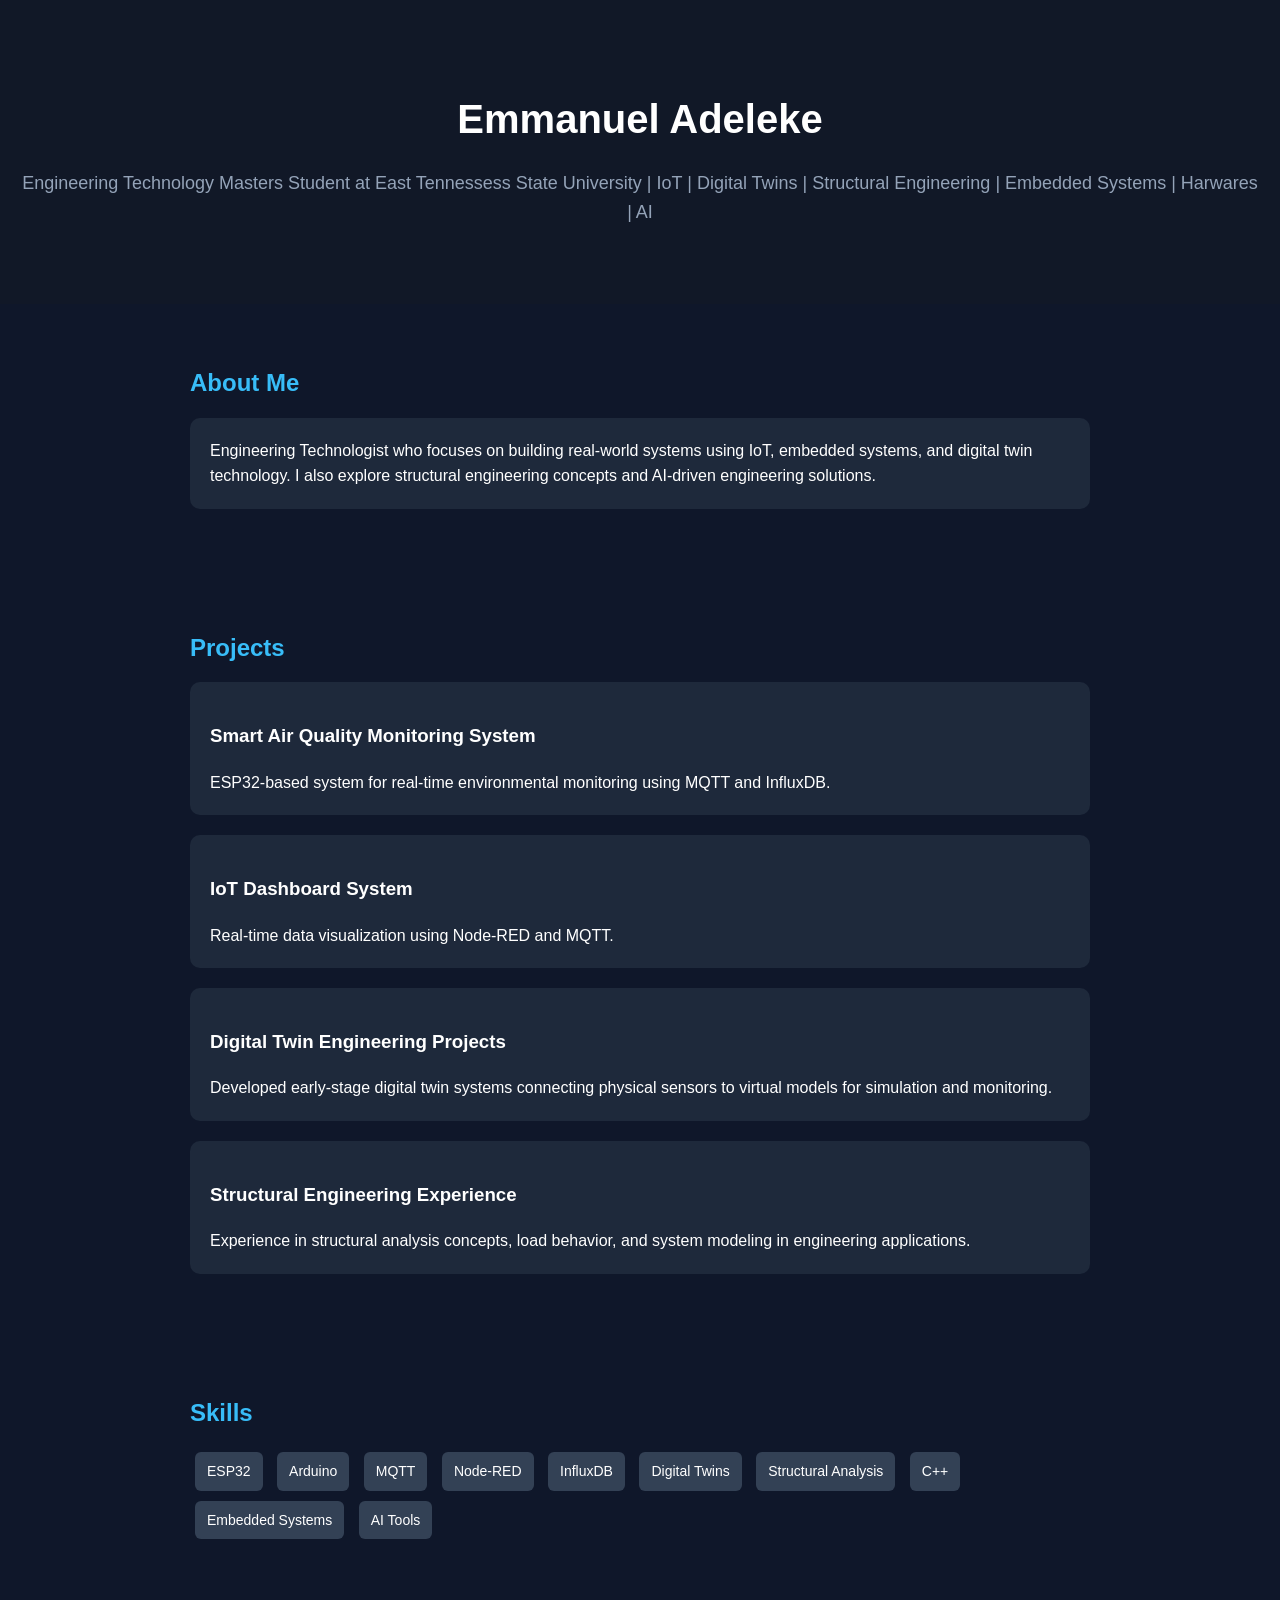
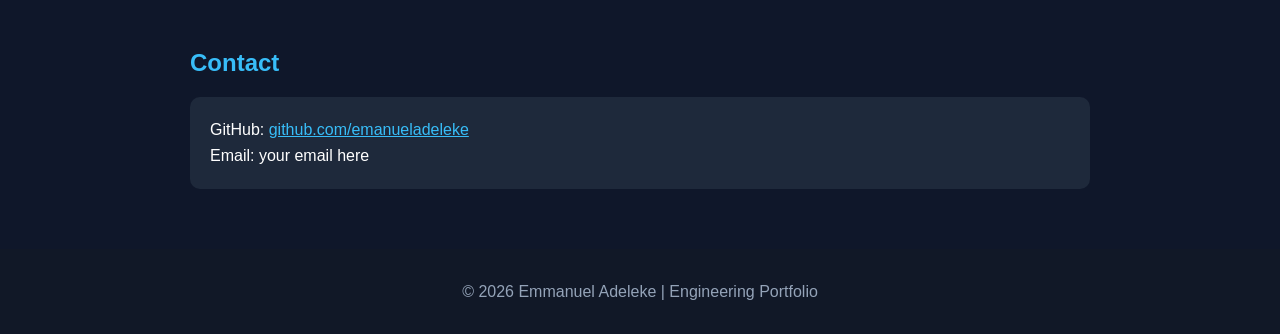
==== index.html @ 8ce7a8c0 "Create initial portfolio webpage layout" ====
<!DOCTYPE html>
<html lang="en">
<head>
  <meta charset="UTF-8" />
  <meta name="viewport" content="width=device-width, initial-scale=1.0"/>
  <title>Emmanuel Adeleke Portfolio</title>

  <style>
    body {
      margin: 0;
      font-family: Arial, sans-serif;
      background: #0f172a;
      color: white;
      line-height: 1.6;
    }

    header {
      padding: 60px 20px;
      text-align: center;
      background: #111827;
    }

    header h1 {
      font-size: 40px;
      margin-bottom: 10px;
    }

    header p {
      color: #94a3b8;
      font-size: 18px;
    }

    section {
      padding: 40px 20px;
      max-width: 900px;
      margin: auto;
    }

    h2 {
      color: #38bdf8;
      margin-bottom: 15px;
    }

    .card {
      background: #1e293b;
      padding: 20px;
      border-radius: 10px;
      margin-bottom: 20px;
    }

    .skills span {
      display: inline-block;
      background: #334155;
      padding: 8px 12px;
      margin: 5px;
      border-radius: 6px;
      font-size: 14px;
    }

    footer {
      text-align: center;
      padding: 30px;
      background: #111827;
      color: #94a3b8;
    }

    a {
      color: #38bdf8;
    }
  </style>
</head>

<body>

<header>
  <h1>Emmanuel Adeleke</h1>
  <p> Engineering Technology Masters Student at East Tennessess State University | IoT | Digital Twins | Structural Engineering | Embedded Systems | Harwares | AI</p>
</header>

<section>
  <h2>About Me</h2>
  <div class="card">
    Engineering Technologist who focuses on building real-world systems using IoT, embedded systems, and digital twin technology. I also explore structural engineering concepts and AI-driven engineering solutions.
  </div>
</section>

<section>
  <h2>Projects</h2>

  <div class="card">
    <h3>Smart Air Quality Monitoring System</h3>
    ESP32-based system for real-time environmental monitoring using MQTT and InfluxDB.
  </div>

  <div class="card">
    <h3>IoT Dashboard System</h3>
    Real-time data visualization using Node-RED and MQTT.
  </div>

  <div class="card">
    <h3>Digital Twin Engineering Projects</h3>
    Developed early-stage digital twin systems connecting physical sensors to virtual models for simulation and monitoring.
  </div>

  <div class="card">
    <h3>Structural Engineering Experience</h3>
    Experience in structural analysis concepts, load behavior, and system modeling in engineering applications.
  </div>
</section>

<section>
  <h2>Skills</h2>
  <div class="skills">
    <span>ESP32</span>
    <span>Arduino</span>
    <span>MQTT</span>
    <span>Node-RED</span>
    <span>InfluxDB</span>
    <span>Digital Twins</span>
    <span>Structural Analysis</span>
    <span>C++</span>
    <span>Embedded Systems</span>
    <span>AI Tools</span>
  </div>
</section>

<section>
  <h2>Contact</h2>
  <div class="card">
    GitHub: <a href="https://github.com/emanueladeleke">github.com/emanueladeleke</a><br/>
    Email: your email here
  </div>
</section>

<footer>
  © 2026 Emmanuel Adeleke | Engineering Portfolio
</footer>

</body>
</html>
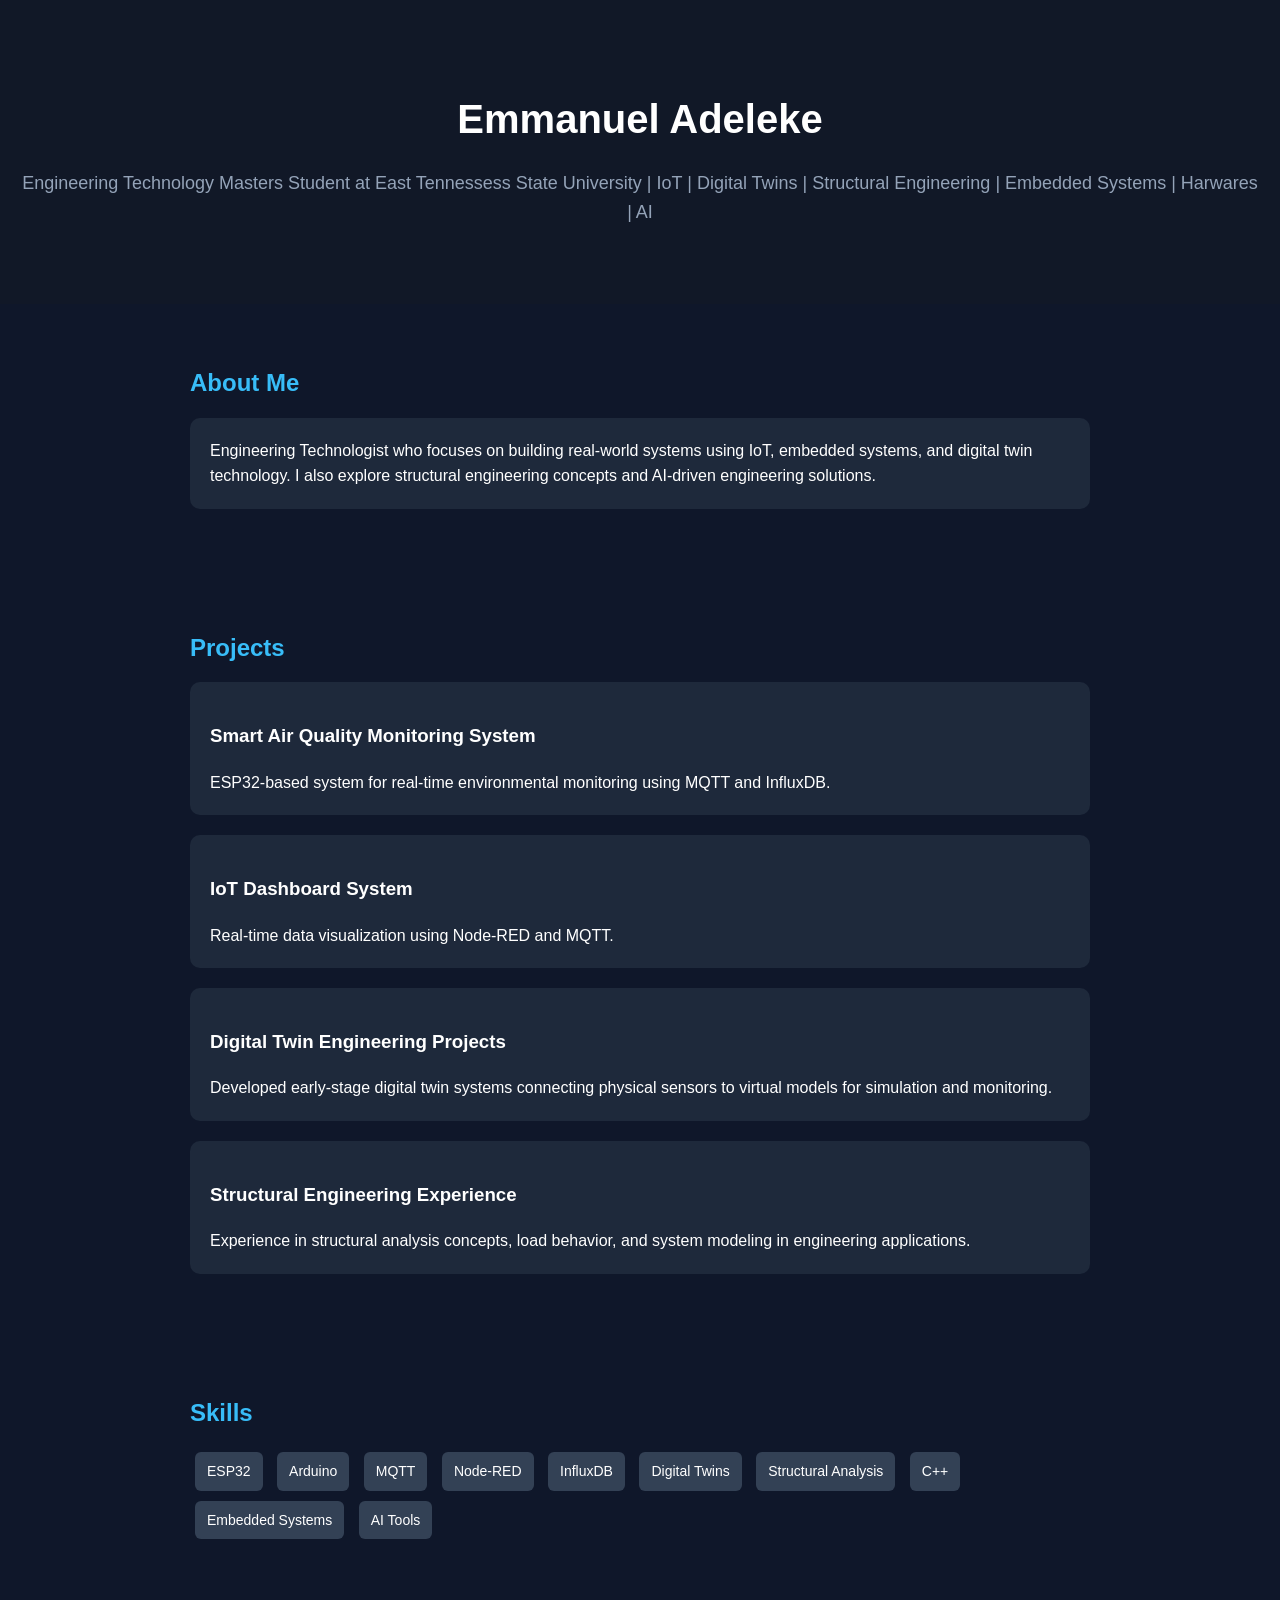
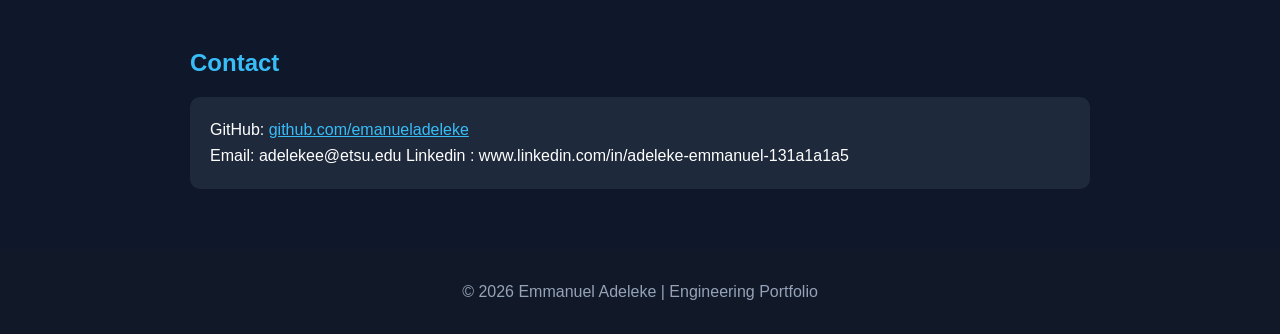
==== commit be1afb20: "Update contact information in index.html" ====
--- a/index.html
+++ b/index.html
@@ -128,7 +128,8 @@
   <h2>Contact</h2>
   <div class="card">
     GitHub: <a href="https://github.com/emanueladeleke">github.com/emanueladeleke</a><br/>
-    Email: your email here
+    Email: adelekee@etsu.edu
+    Linkedin : www.linkedin.com/in/adeleke-emmanuel-131a1a1a5
   </div>
 </section>
 
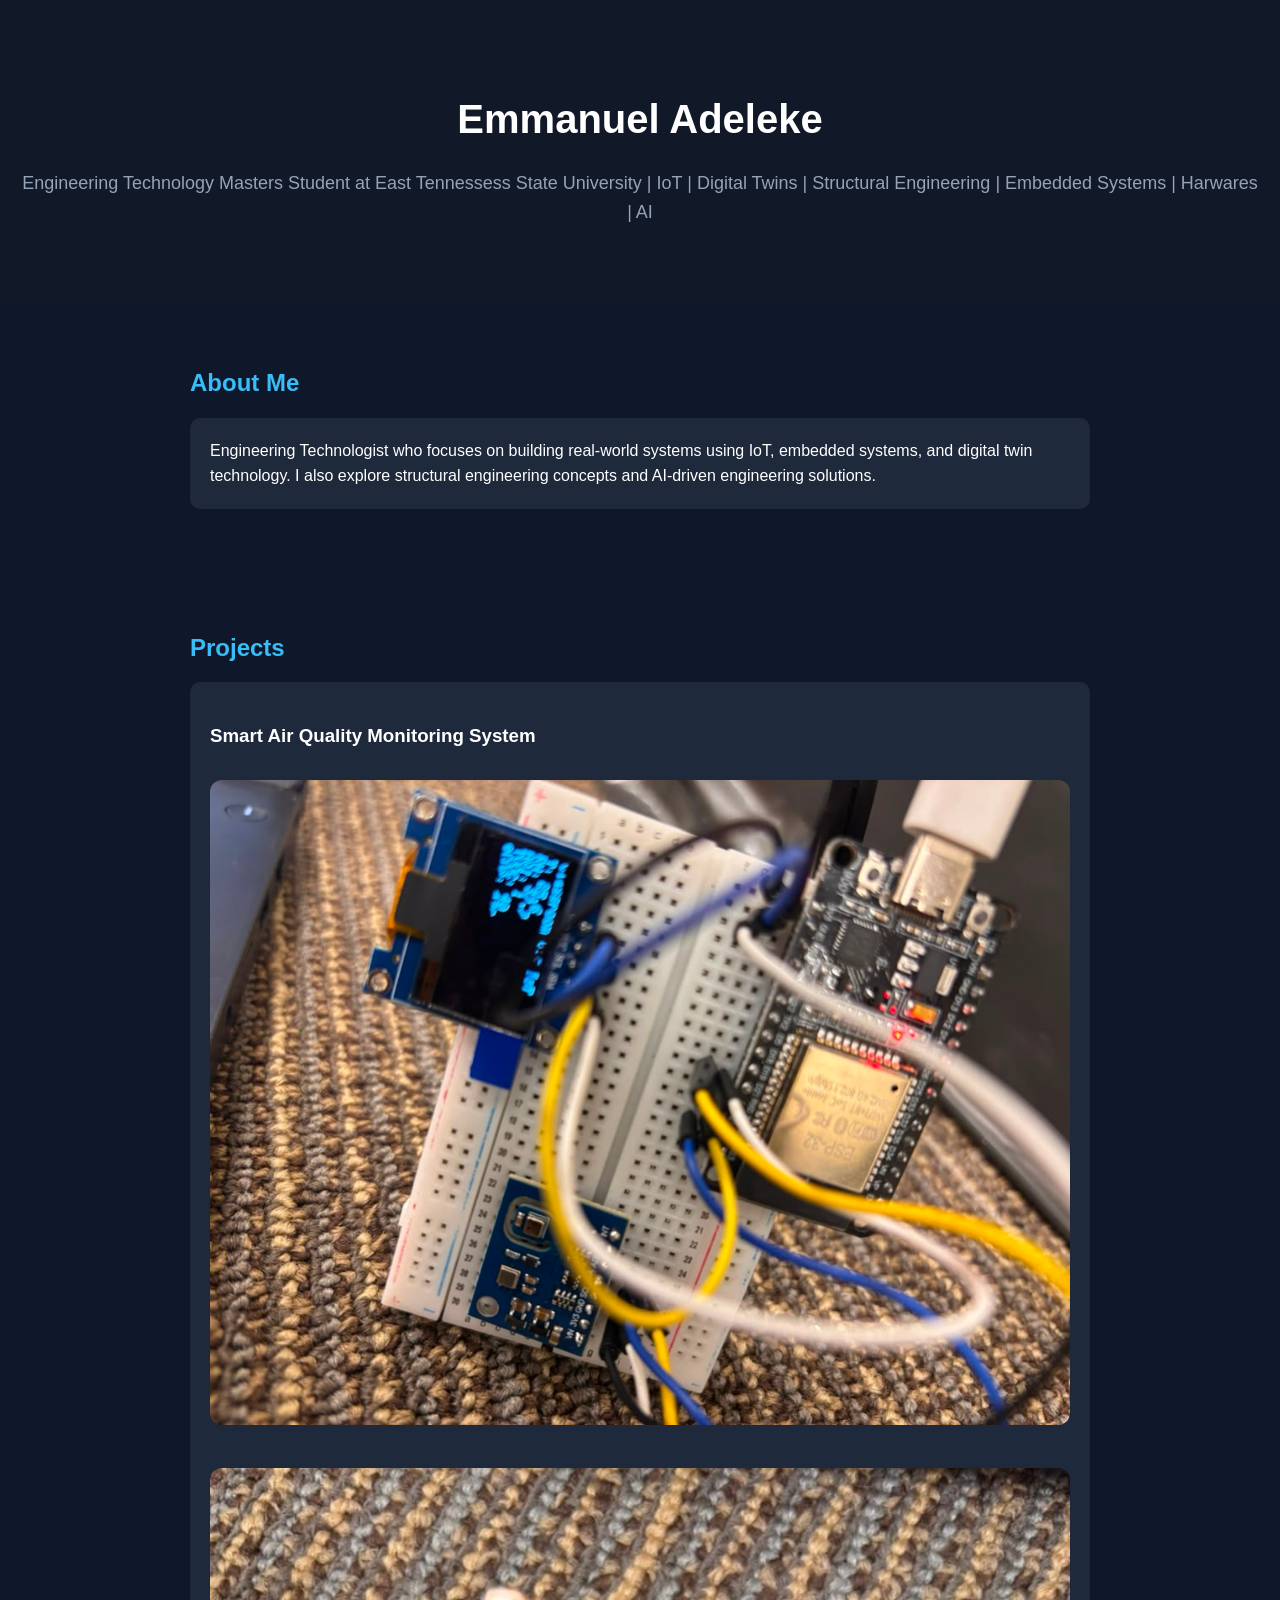
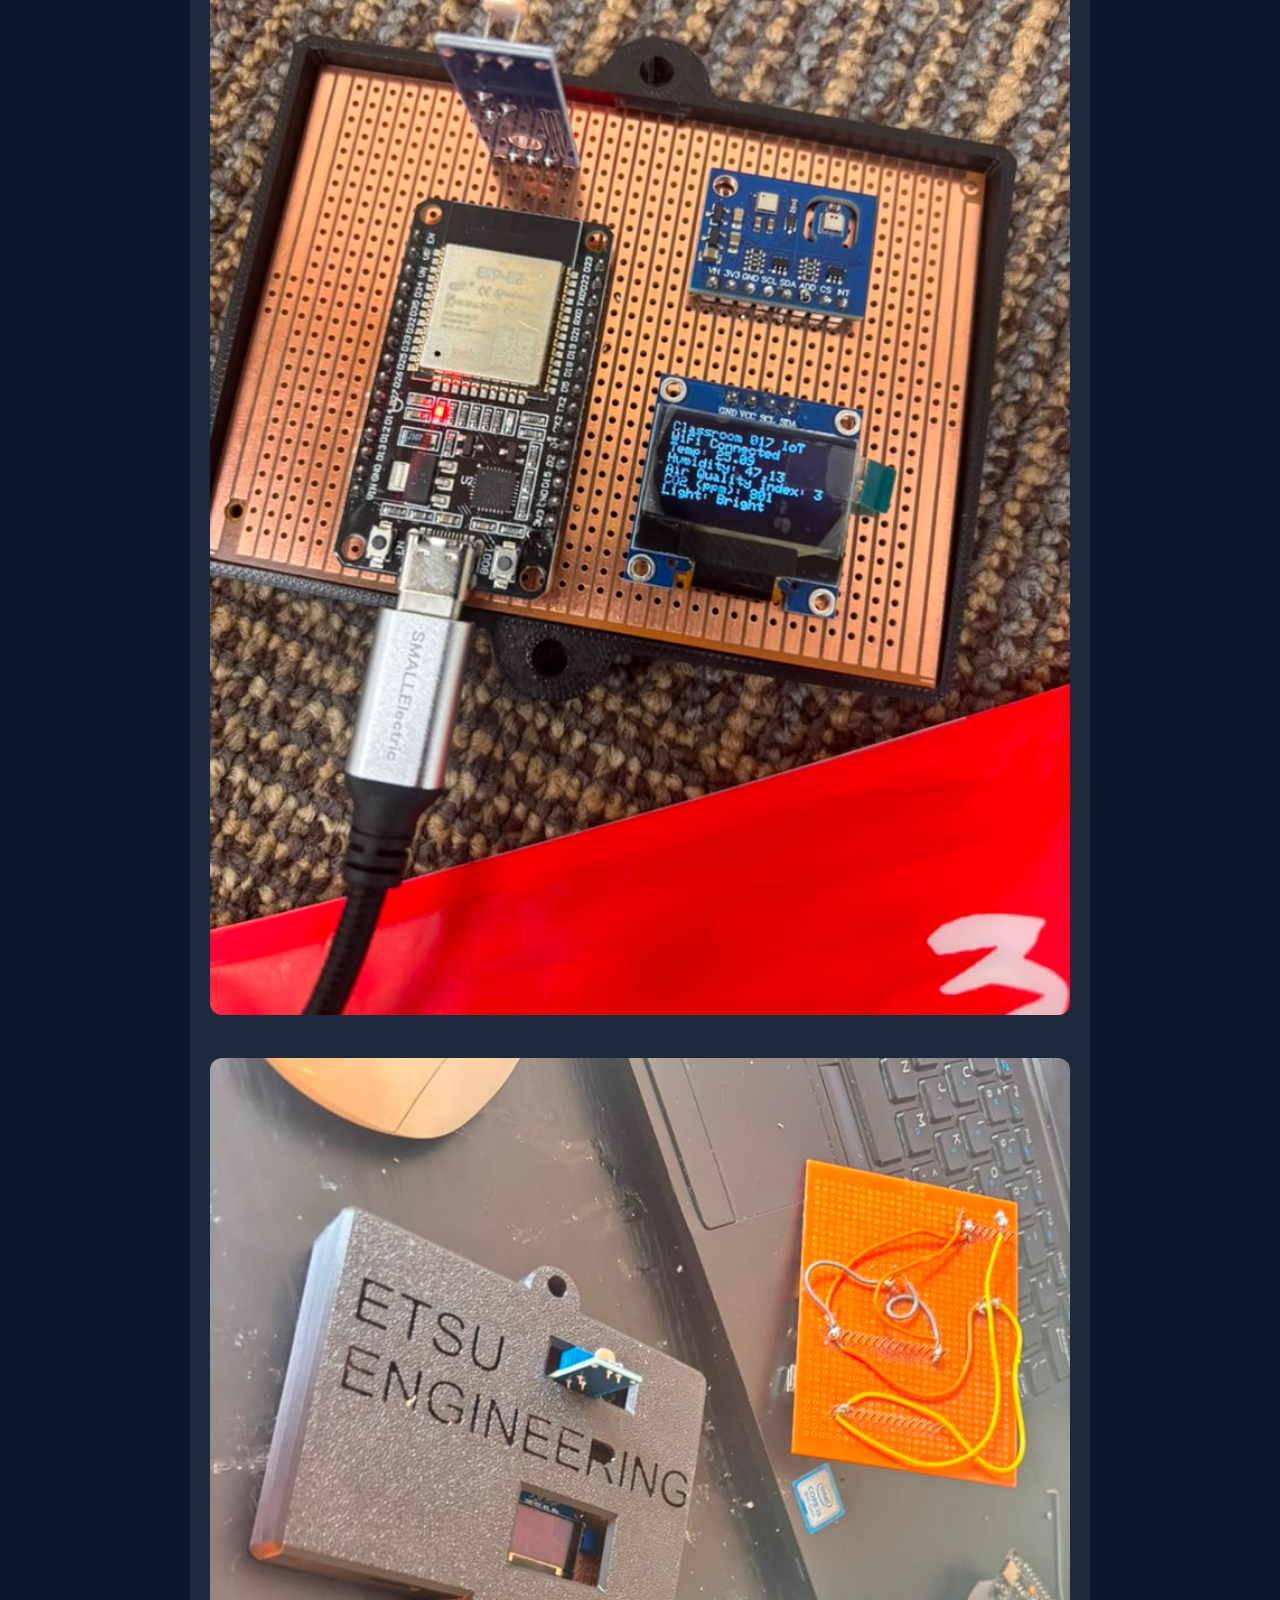
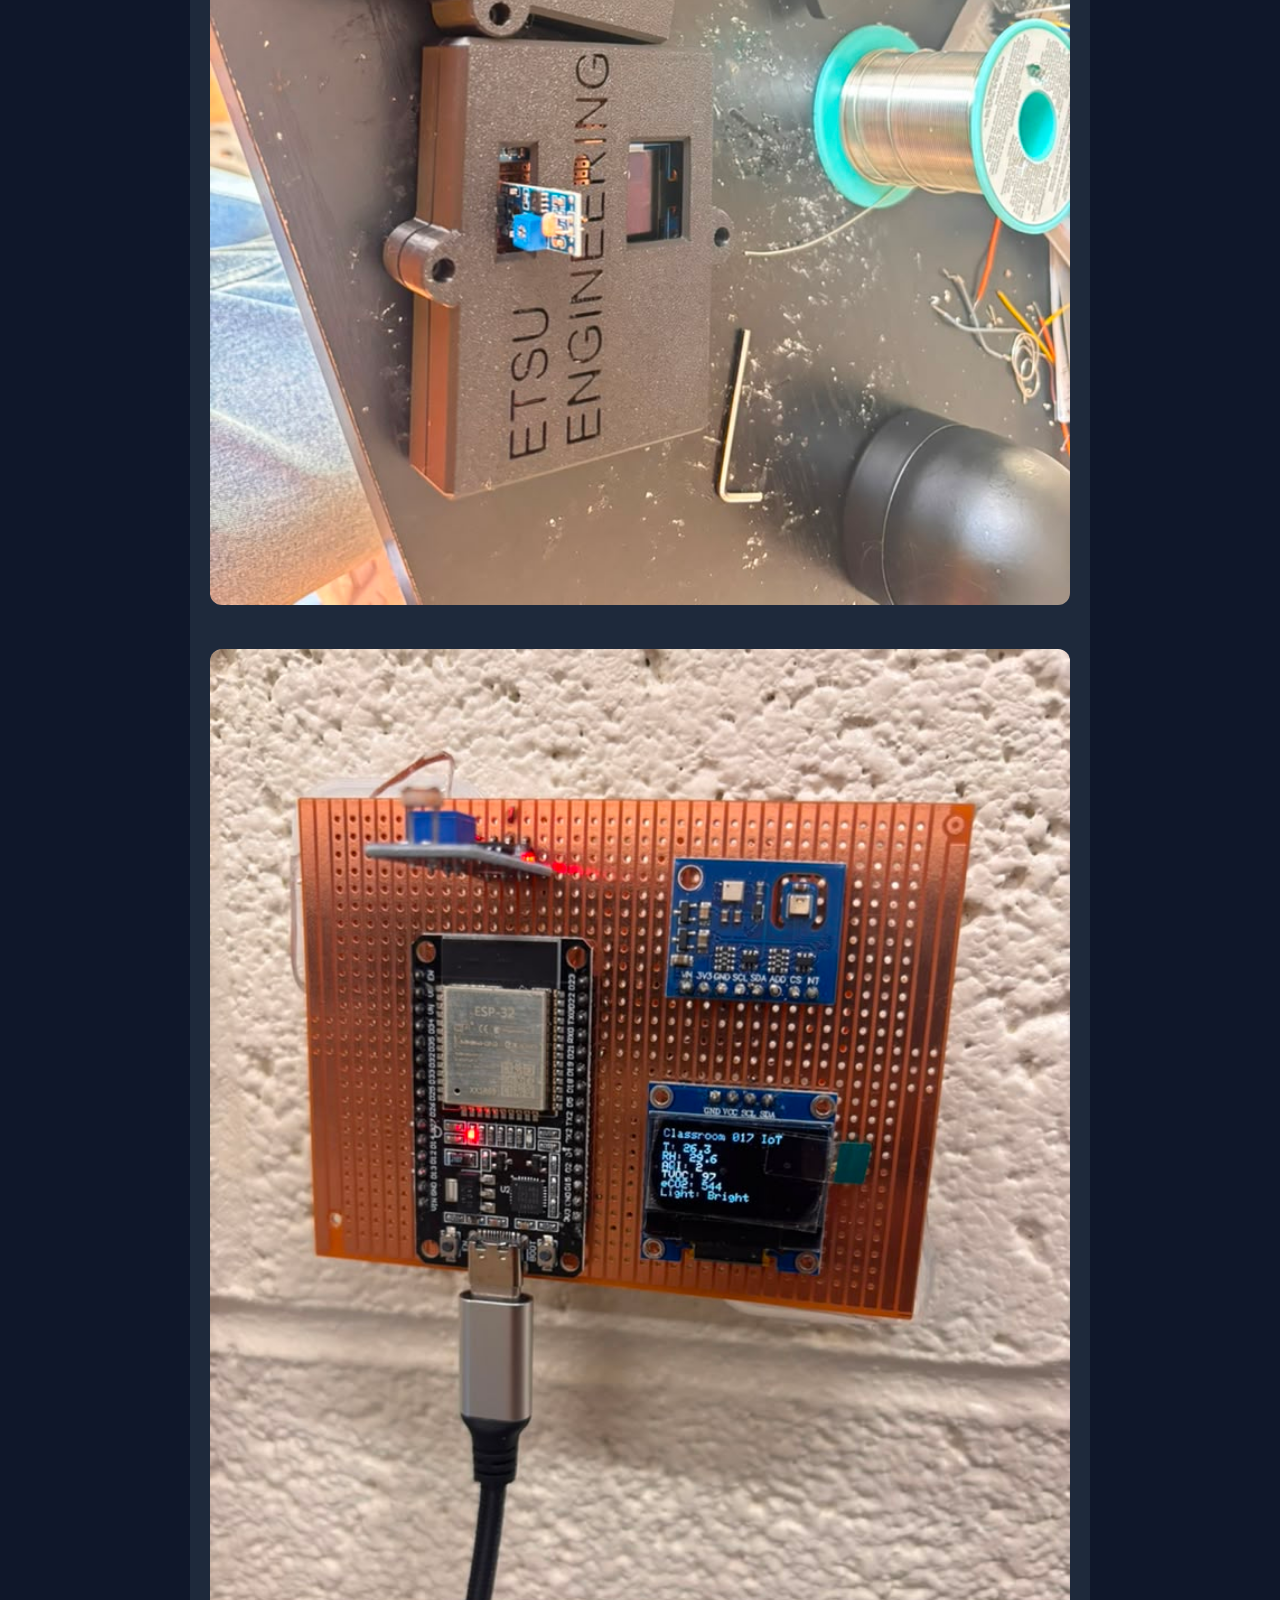
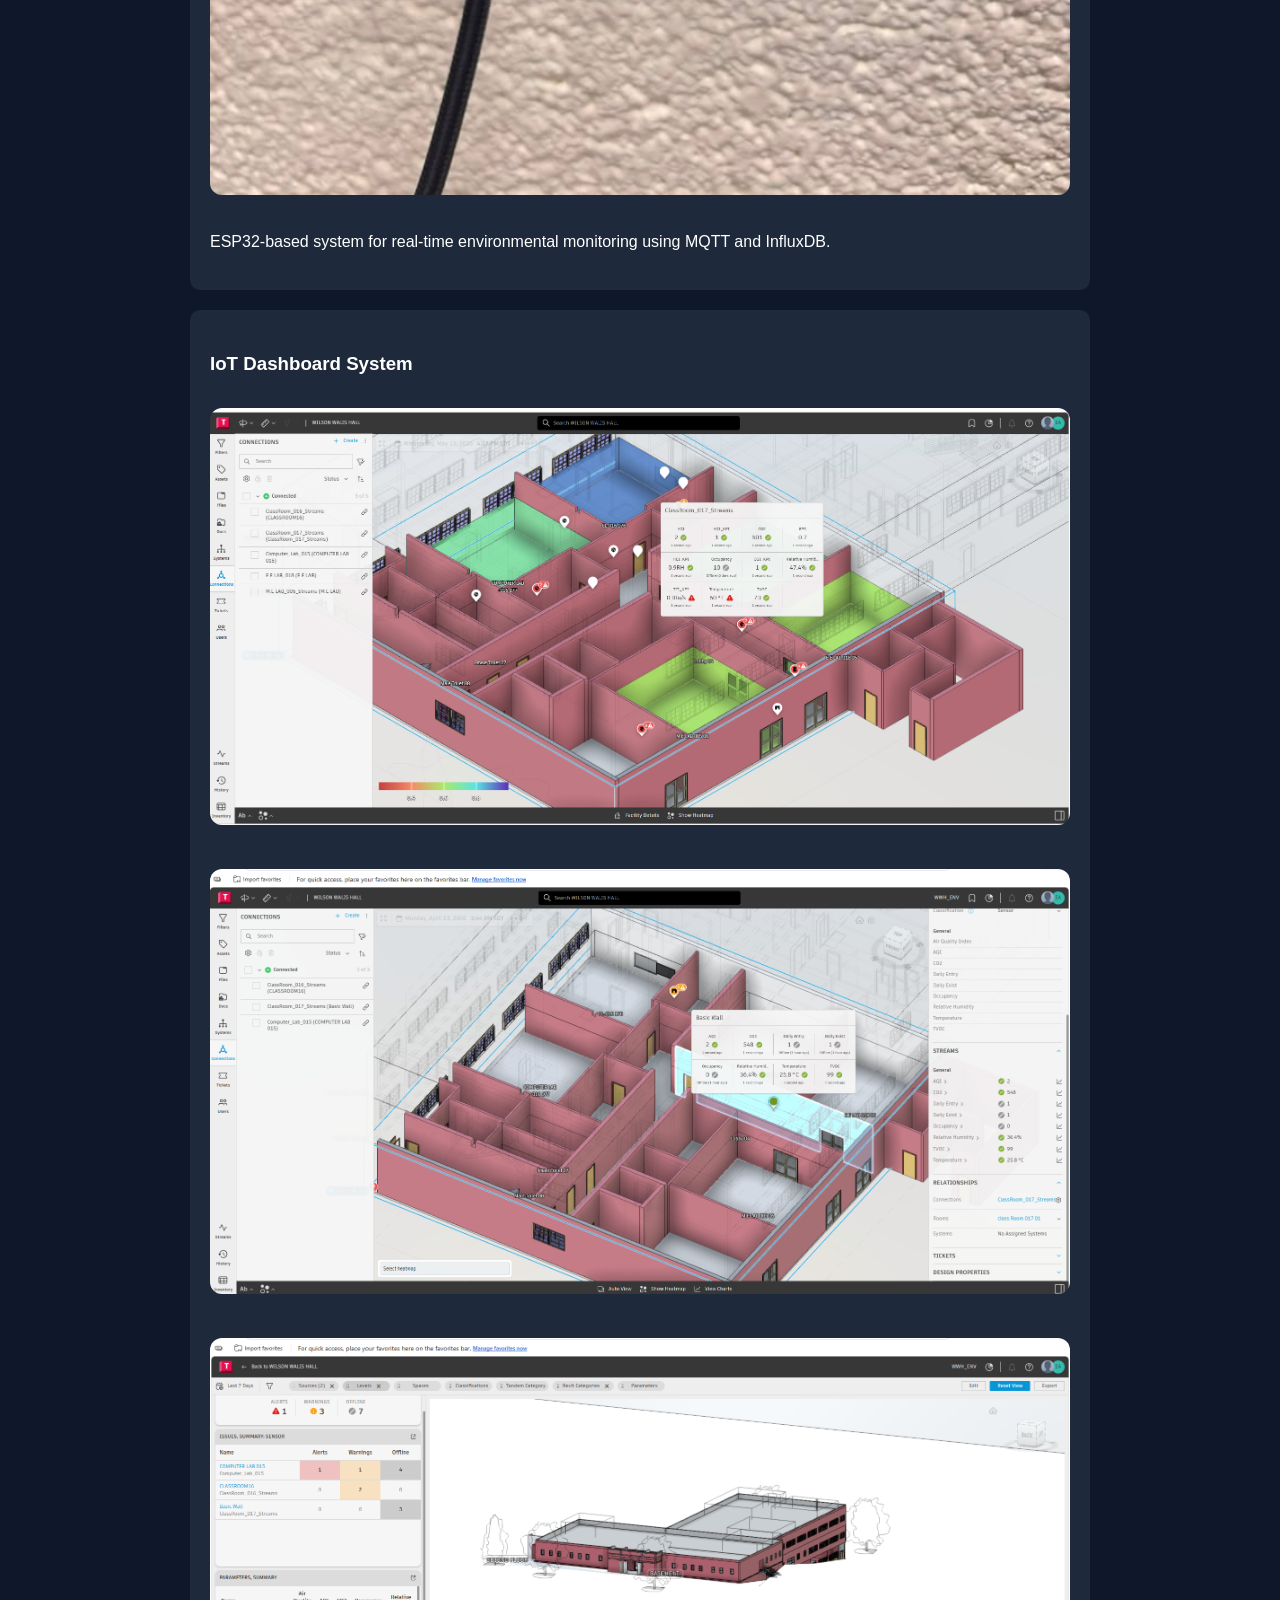
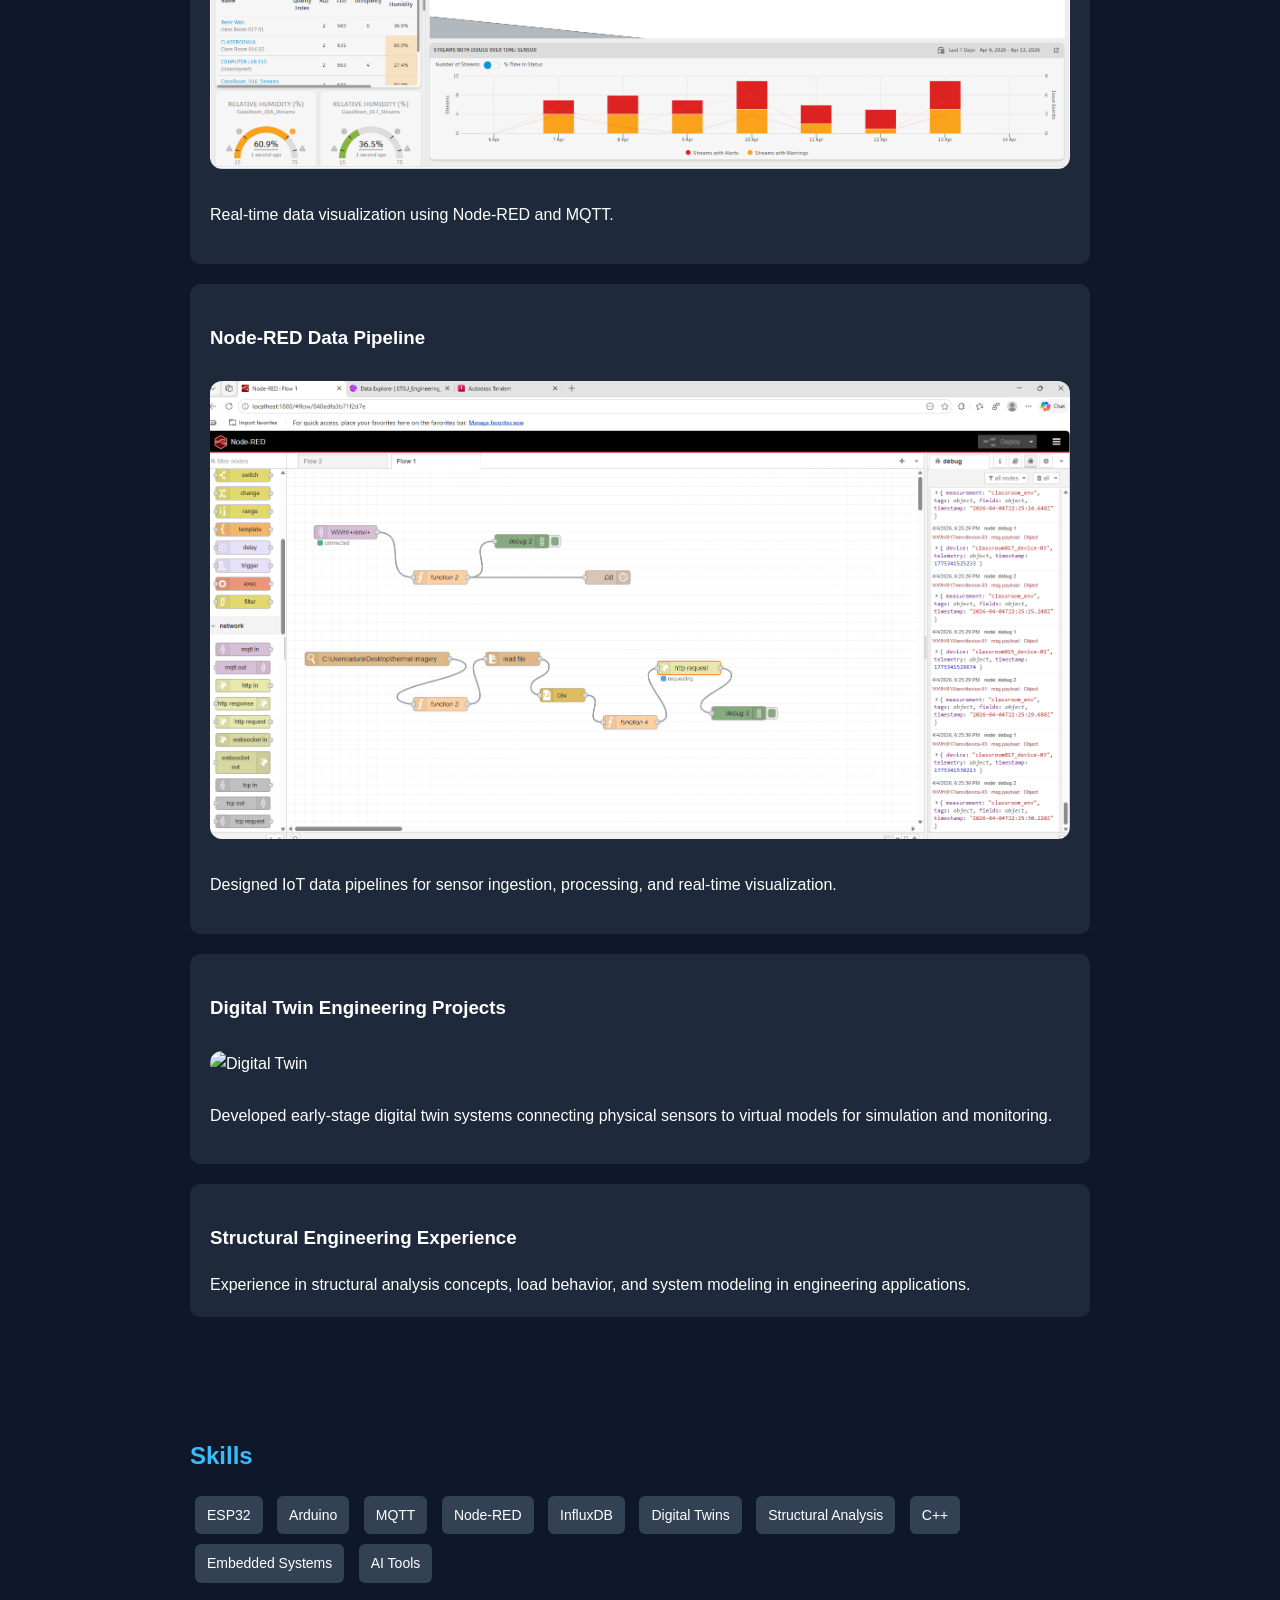
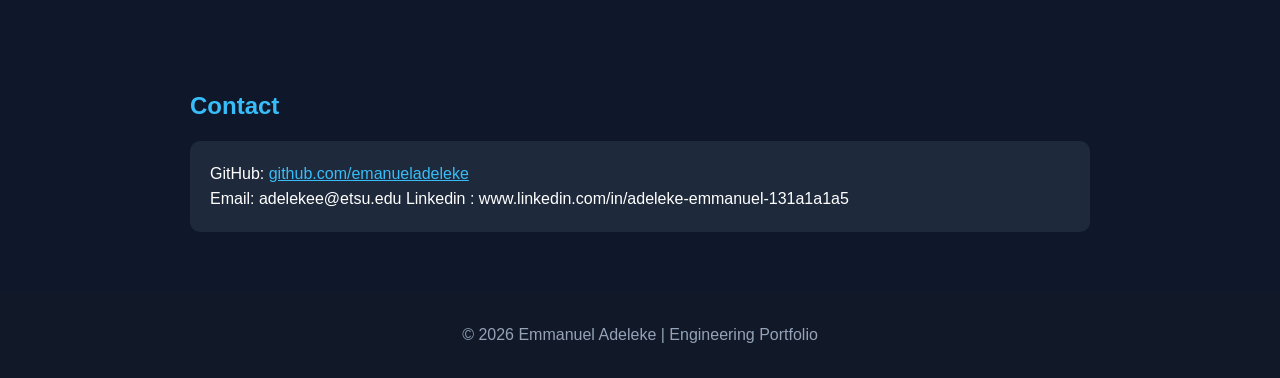
==== commit 4d3aeb8d: "Add project images and styling to index.html Added images for various projects in the HTML file." ====
--- a/index.html
+++ b/index.html
@@ -67,6 +67,12 @@
     a {
       color: #38bdf8;
     }
+    img {
+  width: 100%;
+  border-radius: 12px;
+  margin-top: 10px;
+  margin-bottom: 10px;
+}
   </style>
 </head>
 
@@ -89,16 +95,40 @@
 
   <div class="card">
     <h3>Smart Air Quality Monitoring System</h3>
+    <img src="images/esp32_setup" alt="ESP32 Setup">
+  <p>
+    <img src="images/IoT Hardware" alt="ESP32 Setup">
+  <p>
+     <img src="images/IoT Hardware 2" alt="ESP32 Setup">
+  <p>
+     <img src="images/IoT Hardware 3" alt="ESP32 Setup">
+  <p>
     ESP32-based system for real-time environmental monitoring using MQTT and InfluxDB.
   </div>
 
   <div class="card">
     <h3>IoT Dashboard System</h3>
+      <img src="images/Live Digital Twin 2" alt="Dashboard">
+  <p>
+     <img src="images/Live Digital Twin" alt="Dashboard">
+  <p>
+     <img src="images/Digital Twin Dash Board" alt="Dashboard">
+  <p>
     Real-time data visualization using Node-RED and MQTT.
   </div>
+  
+  <div class="card">
+  <h3>Node-RED Data Pipeline</h3>
+  <img src="images/nodered midware" alt="Node-RED Flow">
+  <p>
+    Designed IoT data pipelines for sensor ingestion, processing, and real-time visualization.
+  </p>
+</div>
 
   <div class="card">
     <h3>Digital Twin Engineering Projects</h3>
+     <img src="images/DigitalTwin" alt="Digital Twin">
+  <p>
     Developed early-stage digital twin systems connecting physical sensors to virtual models for simulation and monitoring.
   </div>
 
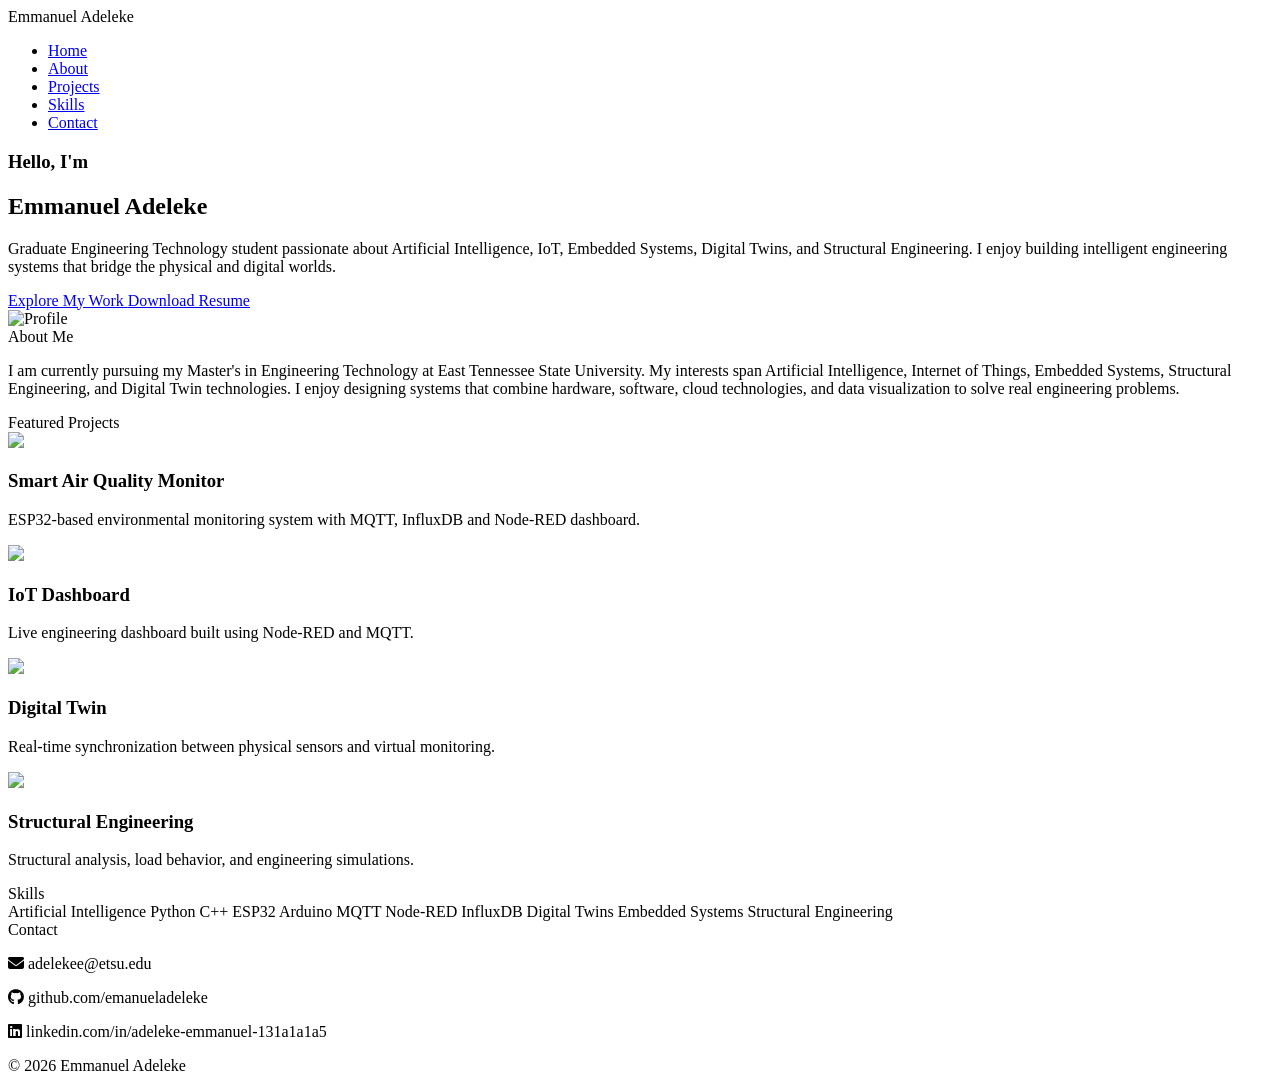
==== commit 03ca5177: "Revise portfolio layout and content in index.html Updated the portfolio HTML structure and content, " ====
--- a/index.html
+++ b/index.html
@@ -1,171 +1,286 @@
 <!DOCTYPE html>
 <html lang="en">
+
 <head>
-  <meta charset="UTF-8" />
-  <meta name="viewport" content="width=device-width, initial-scale=1.0"/>
-  <title>Emmanuel Adeleke Portfolio</title>
-
-  <style>
-    body {
-      margin: 0;
-      font-family: Arial, sans-serif;
-      background: #0f172a;
-      color: white;
-      line-height: 1.6;
-    }
-
-    header {
-      padding: 60px 20px;
-      text-align: center;
-      background: #111827;
-    }
-
-    header h1 {
-      font-size: 40px;
-      margin-bottom: 10px;
-    }
-
-    header p {
-      color: #94a3b8;
-      font-size: 18px;
-    }
-
-    section {
-      padding: 40px 20px;
-      max-width: 900px;
-      margin: auto;
-    }
-
-    h2 {
-      color: #38bdf8;
-      margin-bottom: 15px;
-    }
-
-    .card {
-      background: #1e293b;
-      padding: 20px;
-      border-radius: 10px;
-      margin-bottom: 20px;
-    }
-
-    .skills span {
-      display: inline-block;
-      background: #334155;
-      padding: 8px 12px;
-      margin: 5px;
-      border-radius: 6px;
-      font-size: 14px;
-    }
-
-    footer {
-      text-align: center;
-      padding: 30px;
-      background: #111827;
-      color: #94a3b8;
-    }
-
-    a {
-      color: #38bdf8;
-    }
-    img {
-  width: 100%;
-  border-radius: 12px;
-  margin-top: 10px;
-  margin-bottom: 10px;
-}
-  </style>
+
+    <meta charset="UTF-8">
+    <meta name="viewport" content="width=device-width, initial-scale=1.0">
+
+    <title>Emmanuel Adeleke | Engineering Portfolio</title>
+
+    <!-- CSS -->
+    <link rel="stylesheet" href="style.css">
+
+    <!-- Google Fonts -->
+    <link href="https://fonts.googleapis.com/css2?family=Poppins:wght@300;400;500;600;700&display=swap" rel="stylesheet">
+
+    <!-- Font Awesome -->
+    <link rel="stylesheet"
+        href="https://cdnjs.cloudflare.com/ajax/libs/font-awesome/6.6.0/css/all.min.css">
+
 </head>
 
 <body>
 
-<header>
-  <h1>Emmanuel Adeleke</h1>
-  <p> Engineering Technology Masters Student at East Tennessess State University | IoT | Digital Twins | Structural Engineering | Embedded Systems | Harwares | AI</p>
-</header>
-
-<section>
-  <h2>About Me</h2>
-  <div class="card">
-    Engineering Technologist who focuses on building real-world systems using IoT, embedded systems, and digital twin technology. I also explore structural engineering concepts and AI-driven engineering solutions.
-  </div>
-</section>
-
-<section>
-  <h2>Projects</h2>
-
-  <div class="card">
-    <h3>Smart Air Quality Monitoring System</h3>
-    <img src="images/esp32_setup" alt="ESP32 Setup">
-  <p>
-    <img src="images/IoT Hardware" alt="ESP32 Setup">
-  <p>
-     <img src="images/IoT Hardware 2" alt="ESP32 Setup">
-  <p>
-     <img src="images/IoT Hardware 3" alt="ESP32 Setup">
-  <p>
-    ESP32-based system for real-time environmental monitoring using MQTT and InfluxDB.
-  </div>
-
-  <div class="card">
-    <h3>IoT Dashboard System</h3>
-      <img src="images/Live Digital Twin 2" alt="Dashboard">
-  <p>
-     <img src="images/Live Digital Twin" alt="Dashboard">
-  <p>
-     <img src="images/Digital Twin Dash Board" alt="Dashboard">
-  <p>
-    Real-time data visualization using Node-RED and MQTT.
-  </div>
-  
-  <div class="card">
-  <h3>Node-RED Data Pipeline</h3>
-  <img src="images/nodered midware" alt="Node-RED Flow">
-  <p>
-    Designed IoT data pipelines for sensor ingestion, processing, and real-time visualization.
-  </p>
-</div>
-
-  <div class="card">
-    <h3>Digital Twin Engineering Projects</h3>
-     <img src="images/DigitalTwin" alt="Digital Twin">
-  <p>
-    Developed early-stage digital twin systems connecting physical sensors to virtual models for simulation and monitoring.
-  </div>
-
-  <div class="card">
-    <h3>Structural Engineering Experience</h3>
-    Experience in structural analysis concepts, load behavior, and system modeling in engineering applications.
-  </div>
-</section>
-
-<section>
-  <h2>Skills</h2>
-  <div class="skills">
-    <span>ESP32</span>
-    <span>Arduino</span>
-    <span>MQTT</span>
-    <span>Node-RED</span>
-    <span>InfluxDB</span>
-    <span>Digital Twins</span>
-    <span>Structural Analysis</span>
-    <span>C++</span>
-    <span>Embedded Systems</span>
-    <span>AI Tools</span>
-  </div>
-</section>
-
-<section>
-  <h2>Contact</h2>
-  <div class="card">
-    GitHub: <a href="https://github.com/emanueladeleke">github.com/emanueladeleke</a><br/>
-    Email: adelekee@etsu.edu
-    Linkedin : www.linkedin.com/in/adeleke-emmanuel-131a1a1a5
-  </div>
-</section>
-
-<footer>
-  © 2026 Emmanuel Adeleke | Engineering Portfolio
-</footer>
+    <!--================ NAVBAR ================-->
+
+    <nav>
+
+        <div class="logo">
+
+            Emmanuel Adeleke
+
+        </div>
+
+        <ul>
+
+            <li><a href="#home">Home</a></li>
+
+            <li><a href="#about">About</a></li>
+
+            <li><a href="#projects">Projects</a></li>
+
+            <li><a href="#skills">Skills</a></li>
+
+            <li><a href="#contact">Contact</a></li>
+
+        </ul>
+
+    </nav>
+
+    <!--================ HERO SECTION ================-->
+
+    <section class="hero" id="home">
+
+        <div class="hero-text">
+
+            <h3>Hello, I'm</h3>
+
+            <h1>Emmanuel Adeleke</h1>
+
+            <h2>
+
+                <span id="typing"></span>
+
+            </h2>
+
+            <p>
+
+                Graduate Engineering Technology student passionate about Artificial Intelligence,
+                IoT, Embedded Systems, Digital Twins, and Structural Engineering.
+                I enjoy building intelligent engineering systems that bridge the physical
+                and digital worlds.
+
+            </p>
+
+            <div class="buttons">
+
+                <a href="#projects" class="btn">
+
+                    Explore My Work
+
+                </a>
+
+                <a href="resume.pdf" class="btn btn-outline">
+
+                    Download Resume
+
+                </a>
+
+            </div>
+
+        </div>
+
+        <div class="hero-image">
+
+            <img src="images/profile.jpg" alt="Profile">
+
+        </div>
+
+    </section>
+
+    <!--================ ABOUT ================-->
+
+    <section id="about">
+
+        <div class="section-title">
+
+            About Me
+
+        </div>
+
+        <div class="about-card">
+
+            <p>
+
+                I am currently pursuing my Master's in Engineering Technology at
+                East Tennessee State University.
+
+                My interests span Artificial Intelligence, Internet of Things,
+                Embedded Systems, Structural Engineering, and Digital Twin technologies.
+
+                I enjoy designing systems that combine hardware, software,
+                cloud technologies, and data visualization to solve real engineering problems.
+
+            </p>
+
+        </div>
+
+    </section>
+
+    <!--================ PROJECTS ================-->
+
+    <section id="projects">
+
+        <div class="section-title">
+
+            Featured Projects
+
+        </div>
+
+        <div class="project-grid">
+
+            <div class="project-card">
+
+                <img src="images/air-quality.jpg">
+
+                <h3>Smart Air Quality Monitor</h3>
+
+                <p>
+
+                    ESP32-based environmental monitoring system with MQTT,
+                    InfluxDB and Node-RED dashboard.
+
+                </p>
+
+            </div>
+
+            <div class="project-card">
+
+                <img src="images/dashboard.jpg">
+
+                <h3>IoT Dashboard</h3>
+
+                <p>
+
+                    Live engineering dashboard built using
+                    Node-RED and MQTT.
+
+                </p>
+
+            </div>
+
+            <div class="project-card">
+
+                <img src="images/digital-twin.jpg">
+
+                <h3>Digital Twin</h3>
+
+                <p>
+
+                    Real-time synchronization between
+                    physical sensors and virtual monitoring.
+
+                </p>
+
+            </div>
+
+            <div class="project-card">
+
+                <img src="images/structural.jpg">
+
+                <h3>Structural Engineering</h3>
+
+                <p>
+
+                    Structural analysis,
+                    load behavior,
+                    and engineering simulations.
+
+                </p>
+
+            </div>
+
+        </div>
+
+    </section>
+
+    <!--================ SKILLS ================-->
+
+    <section id="skills">
+
+        <div class="section-title">
+
+            Skills
+
+        </div>
+
+        <div class="skills">
+
+            <span>Artificial Intelligence</span>
+            <span>Python</span>
+            <span>C++</span>
+            <span>ESP32</span>
+            <span>Arduino</span>
+            <span>MQTT</span>
+            <span>Node-RED</span>
+            <span>InfluxDB</span>
+            <span>Digital Twins</span>
+            <span>Embedded Systems</span>
+            <span>Structural Engineering</span>
+
+        </div>
+
+    </section>
+
+    <!--================ CONTACT ================-->
+
+    <section id="contact">
+
+        <div class="section-title">
+
+            Contact
+
+        </div>
+
+        <div class="contact-card">
+
+            <p>
+
+                <i class="fa-solid fa-envelope"></i>
+
+                adelekee@etsu.edu
+
+            </p>
+
+            <p>
+
+                <i class="fab fa-github"></i>
+
+                github.com/emanueladeleke
+
+            </p>
+
+            <p>
+
+                <i class="fab fa-linkedin"></i>
+
+                linkedin.com/in/adeleke-emmanuel-131a1a1a5
+
+            </p>
+
+        </div>
+
+    </section>
+
+    <footer>
+
+        © 2026 Emmanuel Adeleke
+
+    </footer>
+
+<script src="script.js"></script>
 
 </body>
+
 </html>
--- a/style.css
+++ b/style.css
@@ -0,0 +1 @@
+
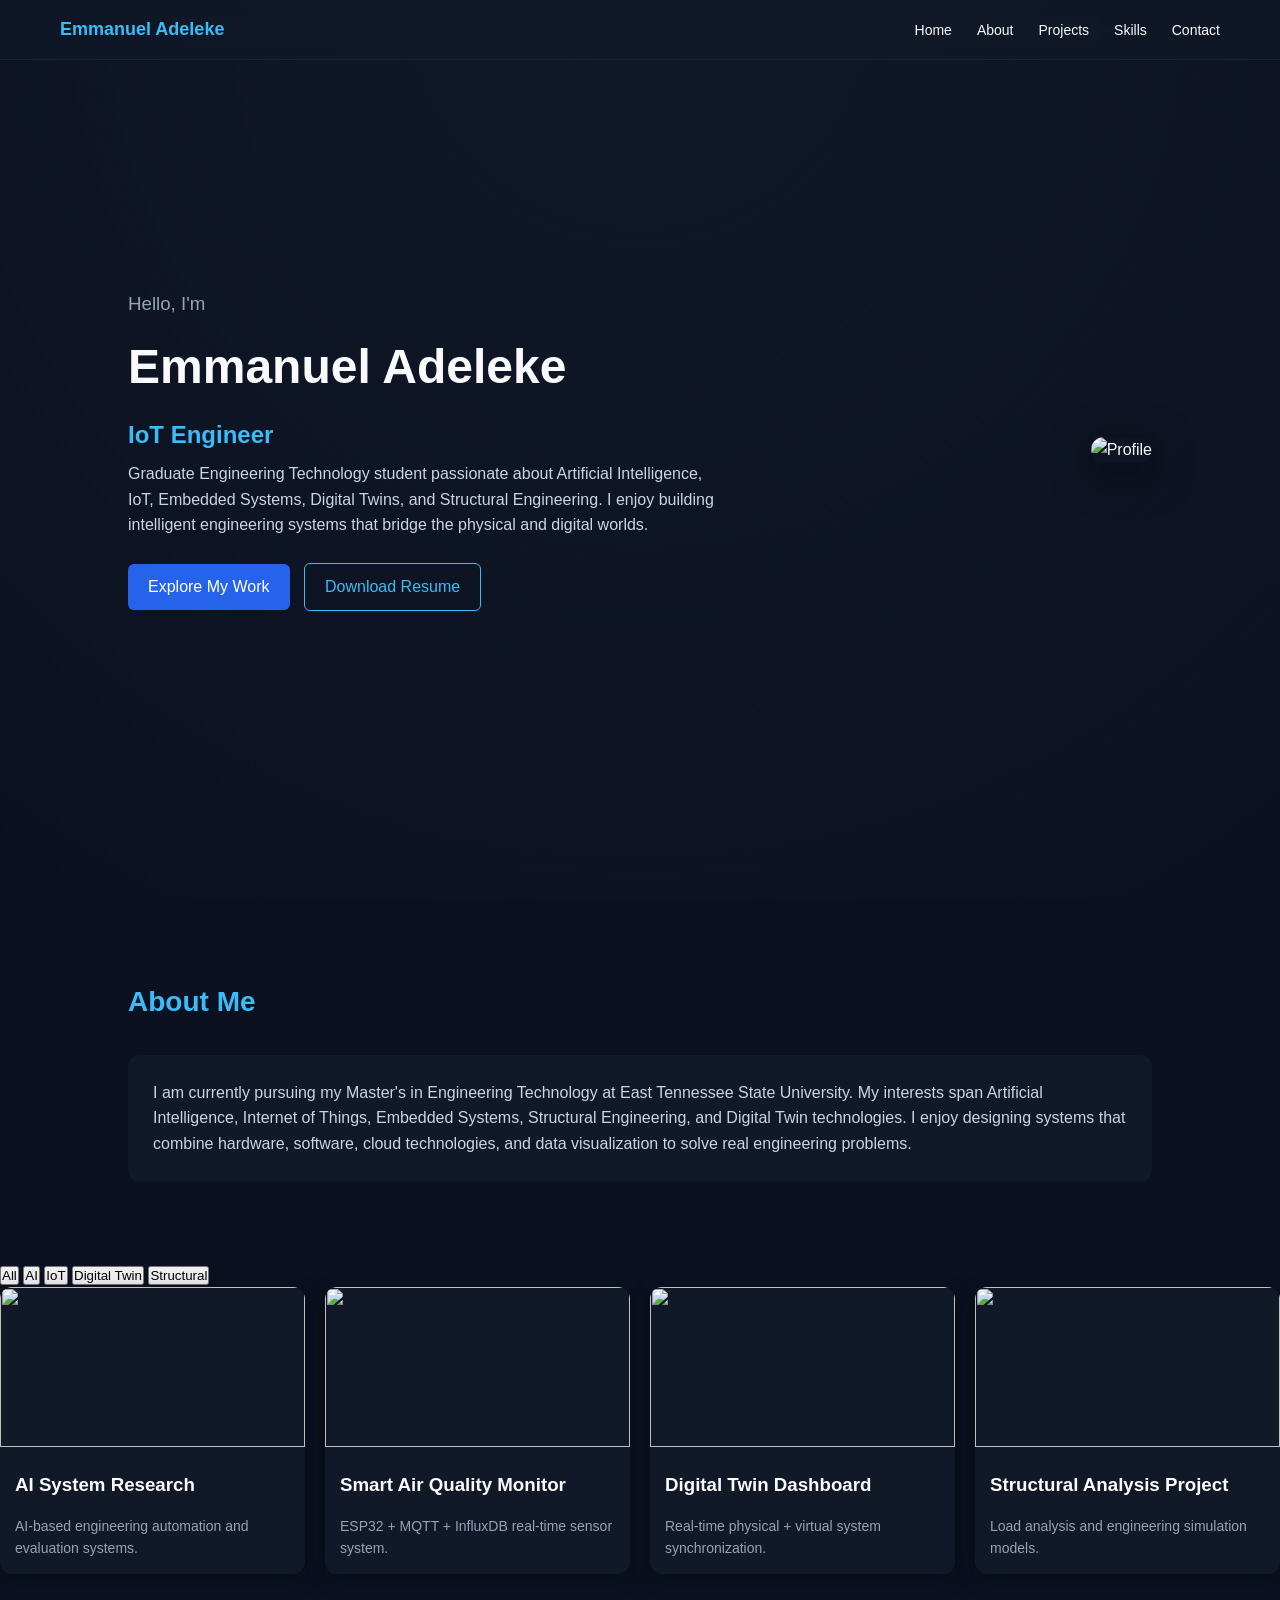
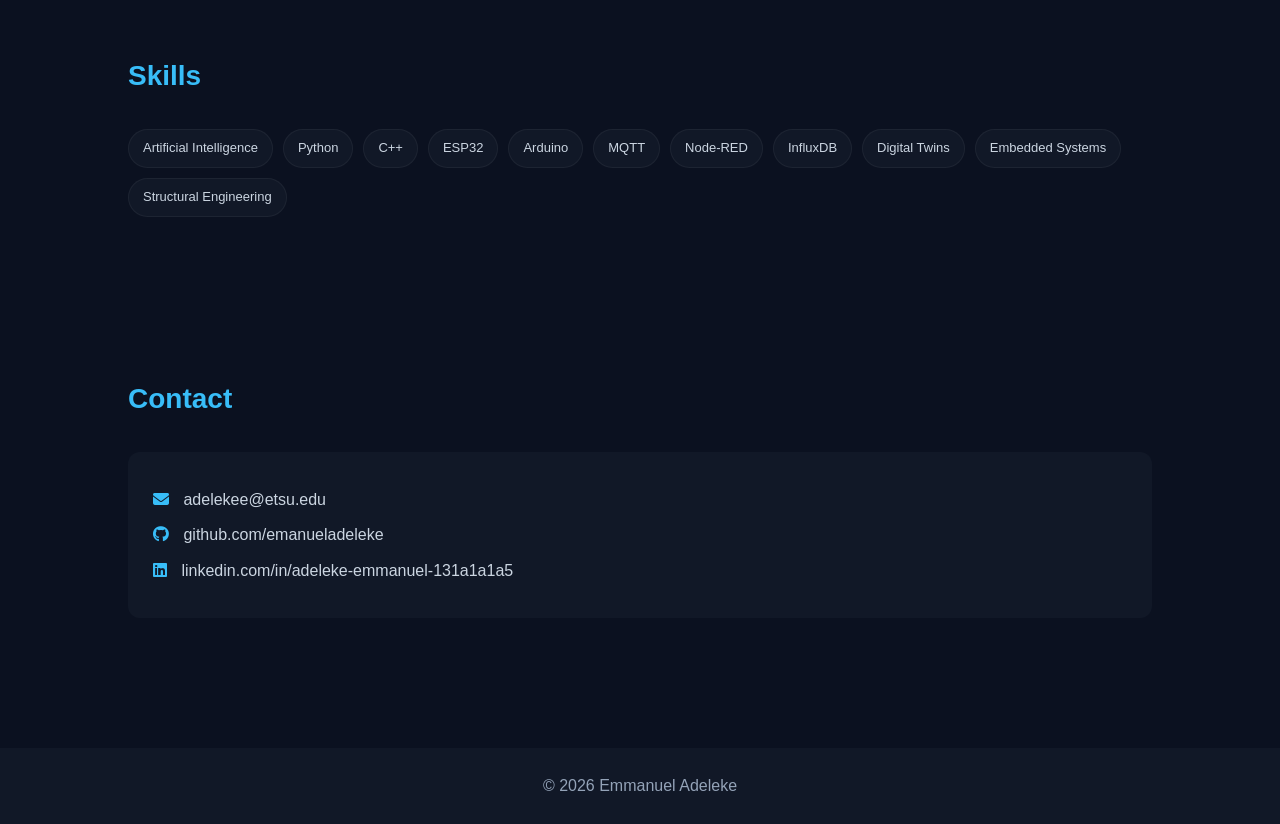
==== commit 2bc2fe40: "Refactor projects section with filter buttons and cards Updated project section with new filter butt" ====
--- a/index.html
+++ b/index.html
@@ -128,80 +128,51 @@
 
     </section>
 
-    <!--================ PROJECTS ================-->
-
-    <section id="projects">
-
-        <div class="section-title">
-
-            Featured Projects
-
-        </div>
-
-        <div class="project-grid">
-
-            <div class="project-card">
-
-                <img src="images/air-quality.jpg">
-
-                <h3>Smart Air Quality Monitor</h3>
-
-                <p>
-
-                    ESP32-based environmental monitoring system with MQTT,
-                    InfluxDB and Node-RED dashboard.
-
-                </p>
-
-            </div>
-
-            <div class="project-card">
-
-                <img src="images/dashboard.jpg">
-
-                <h3>IoT Dashboard</h3>
-
-                <p>
-
-                    Live engineering dashboard built using
-                    Node-RED and MQTT.
-
-                </p>
-
-            </div>
-
-            <div class="project-card">
-
-                <img src="images/digital-twin.jpg">
-
-                <h3>Digital Twin</h3>
-
-                <p>
-
-                    Real-time synchronization between
-                    physical sensors and virtual monitoring.
-
-                </p>
-
-            </div>
-
-            <div class="project-card">
-
-                <img src="images/structural.jpg">
-
-                <h3>Structural Engineering</h3>
-
-                <p>
-
-                    Structural analysis,
-                    load behavior,
-                    and engineering simulations.
-
-                </p>
-
-            </div>
-
-        </div>
+    <!-- ================= PROJECT FILTER BUTTONS ================= -->
+
+<div class="filter-buttons">
+
+    <button class="filter-btn active" data-filter="all">All</button>
+    <button class="filter-btn" data-filter="ai">AI</button>
+    <button class="filter-btn" data-filter="iot">IoT</button>
+    <button class="filter-btn" data-filter="digital">Digital Twin</button>
+    <button class="filter-btn" data-filter="structural">Structural</button>
+
+</div>
+
+<!-- ================= PROJECT GRID ================= -->
+
+<div class="project-grid">
+
+    <!-- AI PROJECT -->
+    <div class="project-card" data-category="ai">
+        <img src="images/ai-project.jpg">
+        <h3>AI System Research</h3>
+        <p>AI-based engineering automation and evaluation systems.</p>
+    </div>
+
+    <!-- IOT PROJECT -->
+    <div class="project-card" data-category="iot">
+        <img src="images/air-quality.jpg">
+        <h3>Smart Air Quality Monitor</h3>
+        <p>ESP32 + MQTT + InfluxDB real-time sensor system.</p>
+    </div>
+
+    <!-- DIGITAL TWIN -->
+    <div class="project-card" data-category="digital">
+        <img src="images/digital-twin.jpg">
+        <h3>Digital Twin Dashboard</h3>
+        <p>Real-time physical + virtual system synchronization.</p>
+    </div>
+
+    <!-- STRUCTURAL -->
+    <div class="project-card" data-category="structural">
+        <img src="images/structural.jpg">
+        <h3>Structural Analysis Project</h3>
+        <p>Load analysis and engineering simulation models.</p>
+    </div>
+
+</div>
 
     </section>
 
--- a/style.css
+++ b/style.css
@@ -1 +1,278 @@
-
+/* =========================
+   GLOBAL RESET
+========================= */
+
+* {
+    margin: 0;
+    padding: 0;
+    box-sizing: border-box;
+    font-family: 'Poppins', sans-serif;
+}
+
+html {
+    scroll-behavior: smooth;
+}
+
+body {
+    background: #0b1120;
+    color: #f8fafc;
+    line-height: 1.6;
+}
+
+/* =========================
+   NAVBAR
+========================= */
+
+nav {
+    position: fixed;
+    top: 0;
+    width: 100%;
+    background: rgba(17, 24, 39, 0.8);
+    backdrop-filter: blur(10px);
+    display: flex;
+    justify-content: space-between;
+    align-items: center;
+    padding: 15px 60px;
+    z-index: 1000;
+    border-bottom: 1px solid rgba(255,255,255,0.05);
+}
+
+nav .logo {
+    font-weight: 600;
+    font-size: 18px;
+    color: #38bdf8;
+}
+
+nav ul {
+    list-style: none;
+    display: flex;
+    gap: 25px;
+}
+
+nav ul li a {
+    text-decoration: none;
+    color: #f8fafc;
+    font-size: 14px;
+    transition: 0.3s;
+}
+
+nav ul li a:hover {
+    color: #38bdf8;
+}
+
+/* =========================
+   HERO SECTION
+========================= */
+
+.hero {
+    display: flex;
+    justify-content: space-between;
+    align-items: center;
+    padding: 140px 10%;
+    min-height: 100vh;
+    background: radial-gradient(circle at top, #111827, #0b1120);
+}
+
+.hero-text {
+    max-width: 600px;
+}
+
+.hero-text h3 {
+    color: #94a3b8;
+    font-weight: 400;
+}
+
+.hero-text h1 {
+    font-size: 48px;
+    margin: 10px 0;
+}
+
+.hero-text h2 {
+    color: #38bdf8;
+    font-size: 24px;
+    height: 30px;
+}
+
+.hero-text p {
+    margin-top: 15px;
+    color: #cbd5e1;
+}
+
+.hero-image img {
+    width: 320px;
+    border-radius: 20px;
+    box-shadow: 0 10px 40px rgba(0,0,0,0.5);
+}
+
+/* =========================
+   BUTTONS
+========================= */
+
+.buttons {
+    margin-top: 25px;
+}
+
+.btn {
+    display: inline-block;
+    padding: 10px 20px;
+    background: #2563eb;
+    color: white;
+    text-decoration: none;
+    border-radius: 6px;
+    margin-right: 10px;
+    transition: 0.3s;
+}
+
+.btn:hover {
+    background: #1d4ed8;
+}
+
+.btn-outline {
+    background: transparent;
+    border: 1px solid #38bdf8;
+    color: #38bdf8;
+}
+
+.btn-outline:hover {
+    background: #38bdf8;
+    color: #0b1120;
+}
+
+/* =========================
+   SECTIONS
+========================= */
+
+section {
+    padding: 80px 10%;
+}
+
+.section-title {
+    font-size: 28px;
+    margin-bottom: 30px;
+    color: #38bdf8;
+    font-weight: 600;
+}
+
+/* =========================
+   ABOUT
+========================= */
+
+.about-card {
+    background: #111827;
+    padding: 25px;
+    border-radius: 12px;
+    color: #cbd5e1;
+}
+
+/* =========================
+   PROJECTS
+========================= */
+
+.project-grid {
+    display: grid;
+    grid-template-columns: repeat(auto-fit, minmax(250px, 1fr));
+    gap: 20px;
+}
+
+.project-card {
+    background: #111827;
+    border-radius: 12px;
+    overflow: hidden;
+    transition: 0.3s;
+    box-shadow: 0 5px 20px rgba(0,0,0,0.3);
+}
+
+.project-card:hover {
+    transform: translateY(-8px);
+}
+
+.project-card img {
+    width: 100%;
+    height: 160px;
+    object-fit: cover;
+}
+
+.project-card h3 {
+    padding: 15px;
+    color: #f8fafc;
+}
+
+.project-card p {
+    padding: 0 15px 15px;
+    color: #94a3b8;
+    font-size: 14px;
+}
+
+/* =========================
+   SKILLS
+========================= */
+
+.skills {
+    display: flex;
+    flex-wrap: wrap;
+    gap: 10px;
+}
+
+.skills span {
+    background: #111827;
+    padding: 8px 14px;
+    border-radius: 20px;
+    font-size: 13px;
+    color: #cbd5e1;
+    border: 1px solid rgba(255,255,255,0.05);
+}
+
+/* =========================
+   CONTACT
+========================= */
+
+.contact-card {
+    background: #111827;
+    padding: 25px;
+    border-radius: 12px;
+}
+
+.contact-card p {
+    margin: 10px 0;
+    color: #cbd5e1;
+}
+
+.contact-card i {
+    color: #38bdf8;
+    margin-right: 10px;
+}
+
+/* =========================
+   FOOTER
+========================= */
+
+footer {
+    text-align: center;
+    padding: 25px;
+    background: #111827;
+    color: #94a3b8;
+    margin-top: 50px;
+}
+
+/* =========================
+   RESPONSIVE
+========================= */
+
+@media (max-width: 900px) {
+
+    .hero {
+        flex-direction: column;
+        text-align: center;
+        gap: 40px;
+    }
+
+    nav {
+        flex-direction: column;
+        gap: 10px;
+        padding: 15px;
+    }
+
+    .hero-image img {
+        width: 250px;
+    }
+}
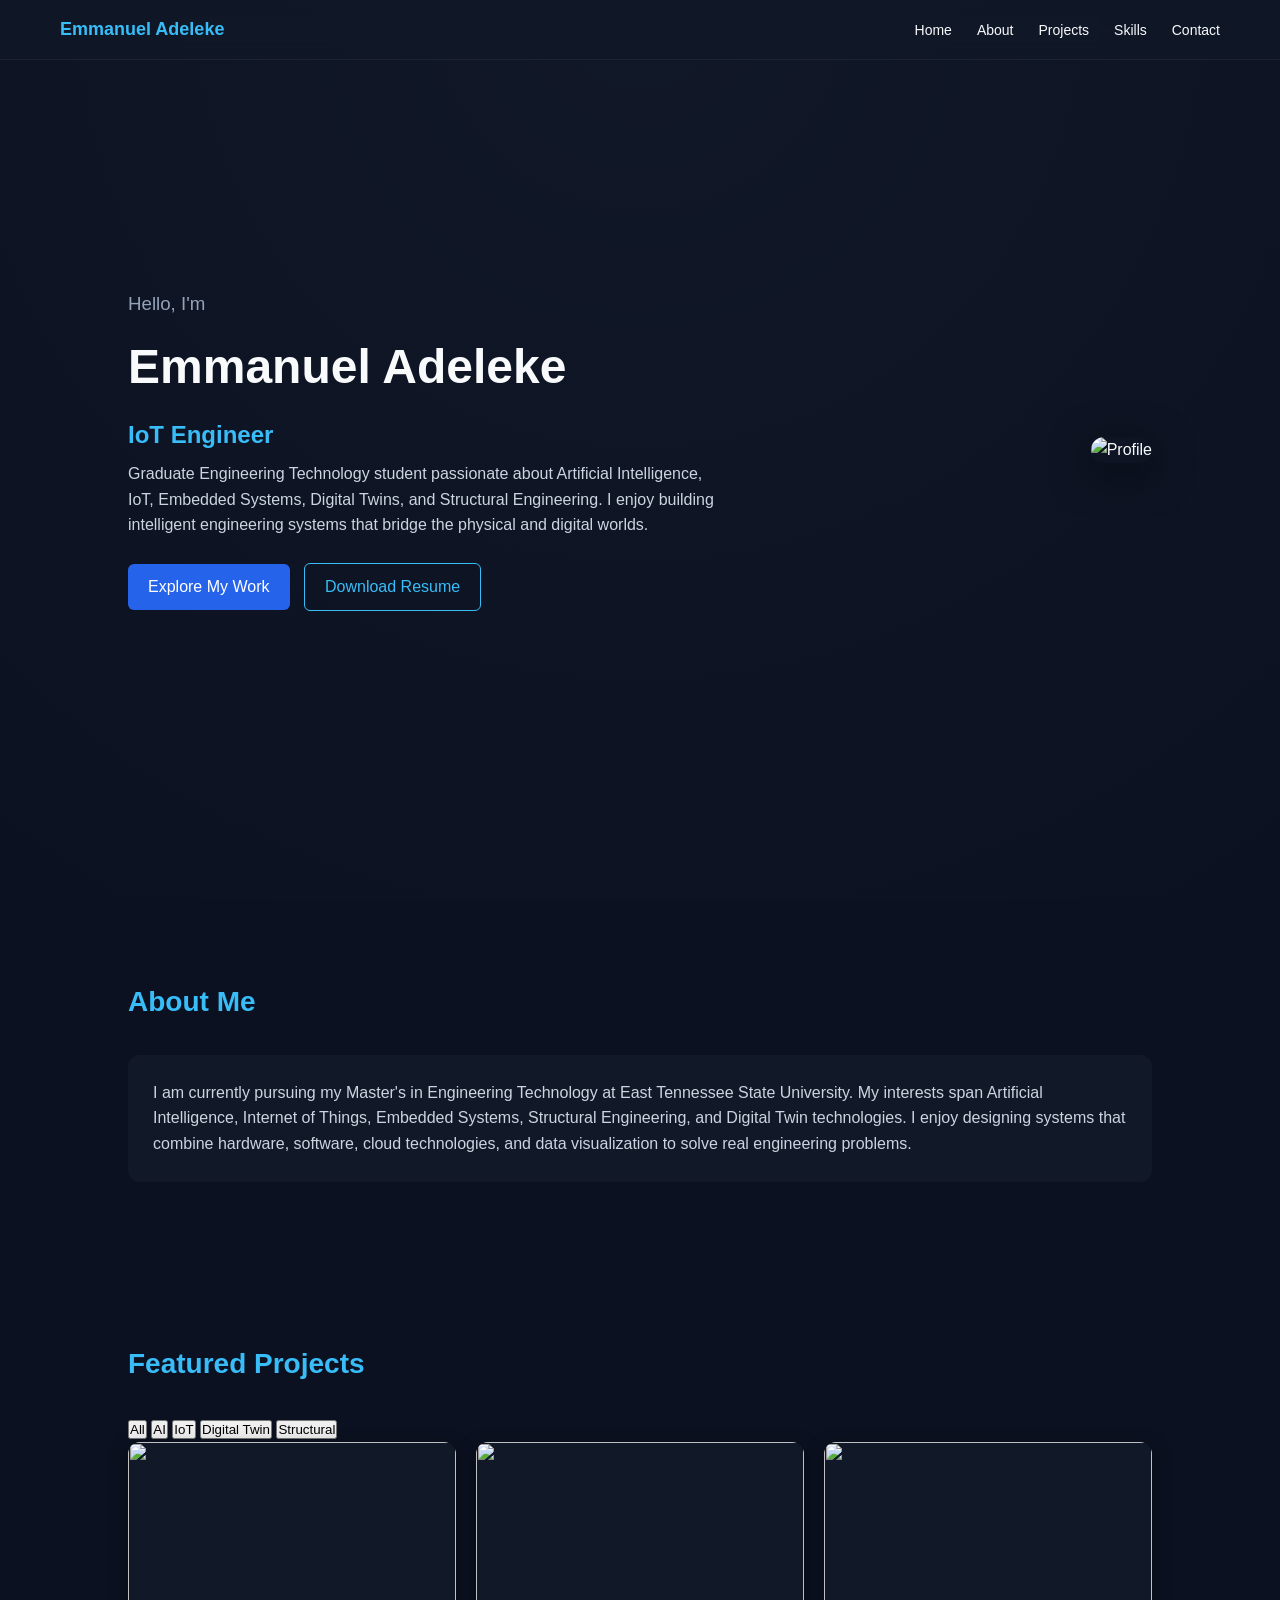
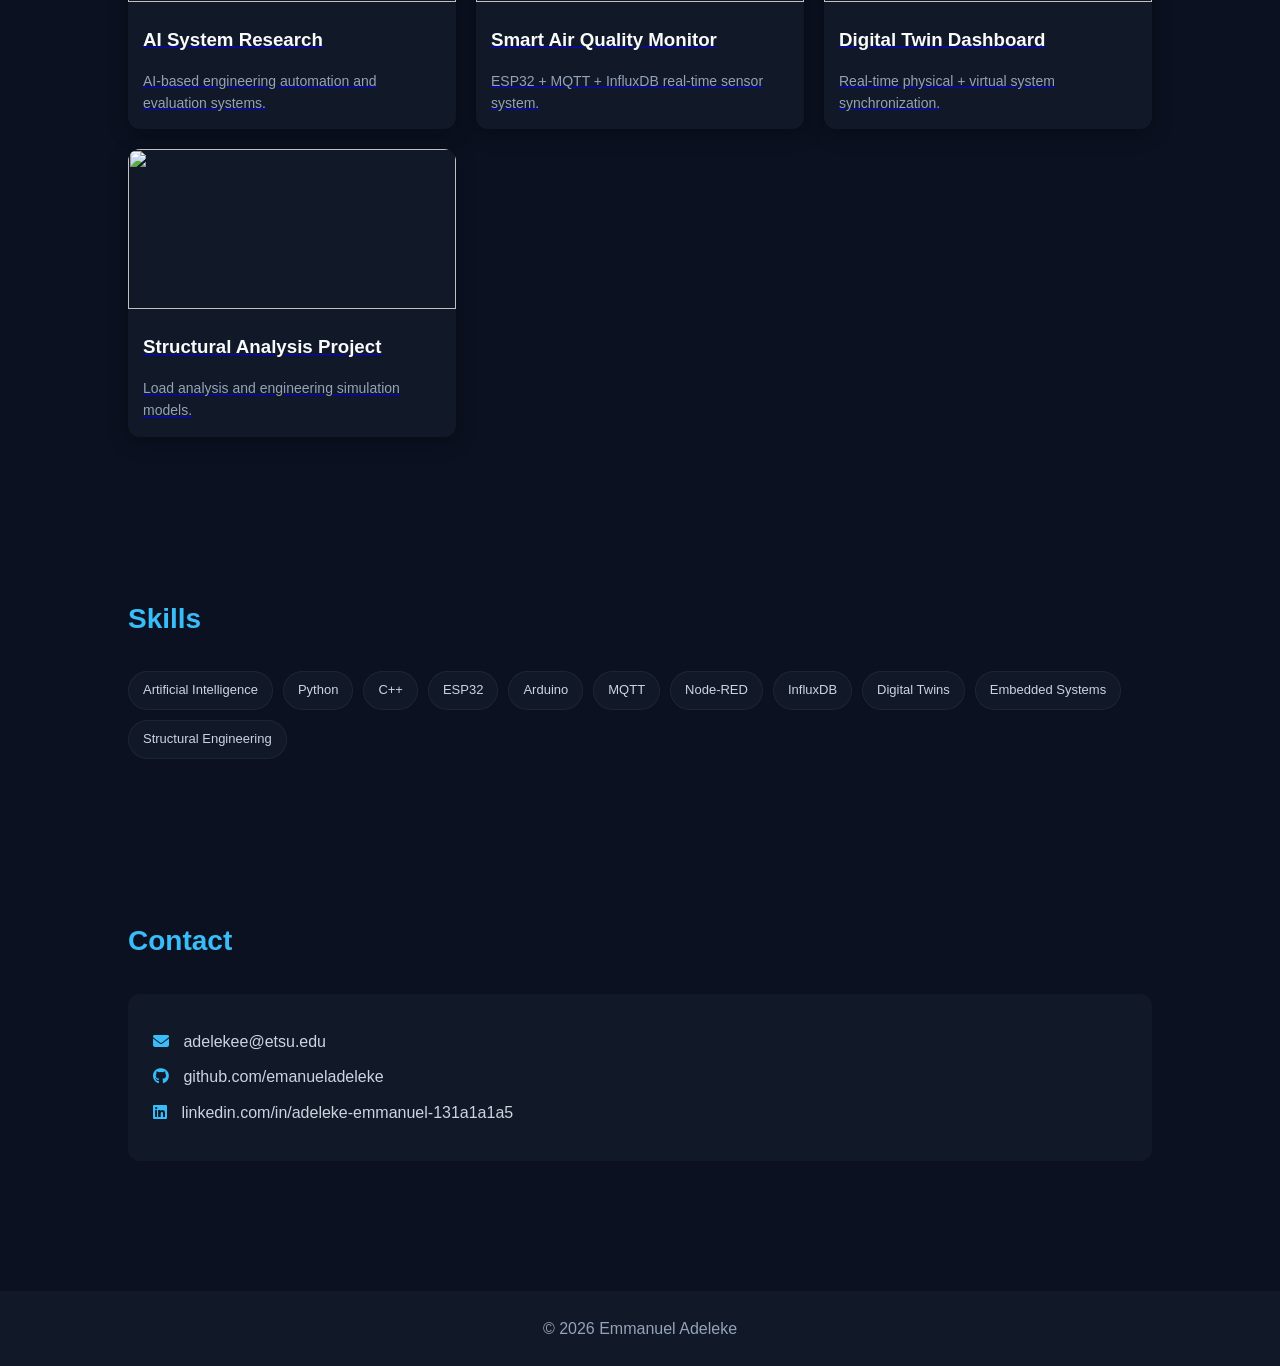
==== commit 4ccb3eee: "Refactor index.html structure and content" ====
--- a/index.html
+++ b/index.html
@@ -27,23 +27,15 @@
     <nav>
 
         <div class="logo">
-
             Emmanuel Adeleke
-
         </div>
 
         <ul>
-
             <li><a href="#home">Home</a></li>
-
             <li><a href="#about">About</a></li>
-
             <li><a href="#projects">Projects</a></li>
-
             <li><a href="#skills">Skills</a></li>
-
             <li><a href="#contact">Contact</a></li>
-
         </ul>
 
     </nav>
@@ -59,42 +51,28 @@
             <h1>Emmanuel Adeleke</h1>
 
             <h2>
-
                 <span id="typing"></span>
-
             </h2>
 
             <p>
-
                 Graduate Engineering Technology student passionate about Artificial Intelligence,
                 IoT, Embedded Systems, Digital Twins, and Structural Engineering.
                 I enjoy building intelligent engineering systems that bridge the physical
                 and digital worlds.
-
             </p>
 
             <div class="buttons">
 
-                <a href="#projects" class="btn">
-
-                    Explore My Work
-
-                </a>
-
-                <a href="resume.pdf" class="btn btn-outline">
-
-                    Download Resume
-
-                </a>
+                <a href="#projects" class="btn">Explore My Work</a>
+
+                <a href="resume.pdf" class="btn btn-outline">Download Resume</a>
 
             </div>
 
         </div>
 
         <div class="hero-image">
-
             <img src="images/profile.jpg" alt="Profile">
-
         </div>
 
     </section>
@@ -104,15 +82,12 @@
     <section id="about">
 
         <div class="section-title">
-
             About Me
-
         </div>
 
         <div class="about-card">
 
             <p>
-
                 I am currently pursuing my Master's in Engineering Technology at
                 East Tennessee State University.
 
@@ -121,58 +96,63 @@
 
                 I enjoy designing systems that combine hardware, software,
                 cloud technologies, and data visualization to solve real engineering problems.
-
             </p>
 
         </div>
 
     </section>
 
-    <!-- ================= PROJECT FILTER BUTTONS ================= -->
-
-<div class="filter-buttons">
-
-    <button class="filter-btn active" data-filter="all">All</button>
-    <button class="filter-btn" data-filter="ai">AI</button>
-    <button class="filter-btn" data-filter="iot">IoT</button>
-    <button class="filter-btn" data-filter="digital">Digital Twin</button>
-    <button class="filter-btn" data-filter="structural">Structural</button>
-
-</div>
-
-<!-- ================= PROJECT GRID ================= -->
-
-<div class="project-grid">
-
-    <!-- AI PROJECT -->
-    <div class="project-card" data-category="ai">
-        <img src="images/ai-project.jpg">
-        <h3>AI System Research</h3>
-        <p>AI-based engineering automation and evaluation systems.</p>
-    </div>
-
-    <!-- IOT PROJECT -->
-    <div class="project-card" data-category="iot">
-        <img src="images/air-quality.jpg">
-        <h3>Smart Air Quality Monitor</h3>
-        <p>ESP32 + MQTT + InfluxDB real-time sensor system.</p>
-    </div>
-
-    <!-- DIGITAL TWIN -->
-    <div class="project-card" data-category="digital">
-        <img src="images/digital-twin.jpg">
-        <h3>Digital Twin Dashboard</h3>
-        <p>Real-time physical + virtual system synchronization.</p>
-    </div>
-
-    <!-- STRUCTURAL -->
-    <div class="project-card" data-category="structural">
-        <img src="images/structural.jpg">
-        <h3>Structural Analysis Project</h3>
-        <p>Load analysis and engineering simulation models.</p>
-    </div>
-
-</div>
+    <!--================ PROJECTS ================-->
+
+    <section id="projects">
+
+        <div class="section-title">
+            Featured Projects
+        </div>
+
+        <!-- FILTER BUTTONS -->
+        <div class="filter-buttons">
+
+            <button class="filter-btn active" data-filter="all">All</button>
+            <button class="filter-btn" data-filter="ai">AI</button>
+            <button class="filter-btn" data-filter="iot">IoT</button>
+            <button class="filter-btn" data-filter="digital">Digital Twin</button>
+            <button class="filter-btn" data-filter="structural">Structural</button>
+
+        </div>
+
+        <!-- PROJECT GRID -->
+        <div class="project-grid">
+
+            <!-- AI PROJECT -->
+            <a href="pages/ai.html" class="project-card" data-category="ai">
+                <img src="images/ai-project.jpg">
+                <h3>AI System Research</h3>
+                <p>AI-based engineering automation and evaluation systems.</p>
+            </a>
+
+            <!-- IOT PROJECT -->
+            <a href="pages/iot.html" class="project-card" data-category="iot">
+                <img src="images/air-quality.jpg">
+                <h3>Smart Air Quality Monitor</h3>
+                <p>ESP32 + MQTT + InfluxDB real-time sensor system.</p>
+            </a>
+
+            <!-- DIGITAL TWIN -->
+            <a href="pages/digital-twin.html" class="project-card" data-category="digital">
+                <img src="images/digital-twin.jpg">
+                <h3>Digital Twin Dashboard</h3>
+                <p>Real-time physical + virtual system synchronization.</p>
+            </a>
+
+            <!-- STRUCTURAL -->
+            <a href="pages/structural.html" class="project-card" data-category="structural">
+                <img src="images/structural.jpg">
+                <h3>Structural Analysis Project</h3>
+                <p>Load analysis and engineering simulation models.</p>
+            </a>
+
+        </div>
 
     </section>
 
@@ -181,9 +161,7 @@
     <section id="skills">
 
         <div class="section-title">
-
             Skills
-
         </div>
 
         <div class="skills">
@@ -209,48 +187,28 @@
     <section id="contact">
 
         <div class="section-title">
-
             Contact
-
         </div>
 
         <div class="contact-card">
 
-            <p>
-
-                <i class="fa-solid fa-envelope"></i>
-
-                adelekee@etsu.edu
-
-            </p>
-
-            <p>
-
-                <i class="fab fa-github"></i>
-
-                github.com/emanueladeleke
-
-            </p>
-
-            <p>
-
-                <i class="fab fa-linkedin"></i>
-
-                linkedin.com/in/adeleke-emmanuel-131a1a1a5
-
-            </p>
-
-        </div>
-
-    </section>
+            <p><i class="fa-solid fa-envelope"></i> adelekee@etsu.edu</p>
+
+            <p><i class="fab fa-github"></i> github.com/emanueladeleke</p>
+
+            <p><i class="fab fa-linkedin"></i> linkedin.com/in/adeleke-emmanuel-131a1a1a5</p>
+
+        </div>
+
+    </section>
+
+    <!--================ FOOTER ================-->
 
     <footer>
-
         © 2026 Emmanuel Adeleke
-
     </footer>
 
-<script src="script.js"></script>
+    <script src="script.js"></script>
 
 </body>
 
--- a/style.css
+++ b/style.css
@@ -275,4 +275,49 @@
     .hero-image img {
         width: 250px;
     }
-}
+   /* =========================
+   FILTER BUTTONS
+========================= */
+
+.filter-buttons {
+    display: flex;
+    justify-content: center;
+    flex-wrap: wrap;
+    gap: 10px;
+    margin-bottom: 30px;
+}
+
+.filter-btn {
+    background: #111827;
+    border: 1px solid rgba(255,255,255,0.08);
+    color: #cbd5e1;
+    padding: 8px 16px;
+    border-radius: 20px;
+    cursor: pointer;
+    transition: 0.3s;
+    font-size: 13px;
+}
+
+.filter-btn:hover {
+    border-color: #38bdf8;
+    color: #38bdf8;
+}
+
+.filter-btn.active {
+    background: #38bdf8;
+    color: #0b1120;
+    border-color: #38bdf8;
+}
+
+/* hide animation */
+.project-card {
+    transition: all 0.4s ease;
+}
+
+.project-card.hide {
+    opacity: 0;
+    transform: scale(0.8);
+    pointer-events: none;
+    position: absolute;
+}
+}
